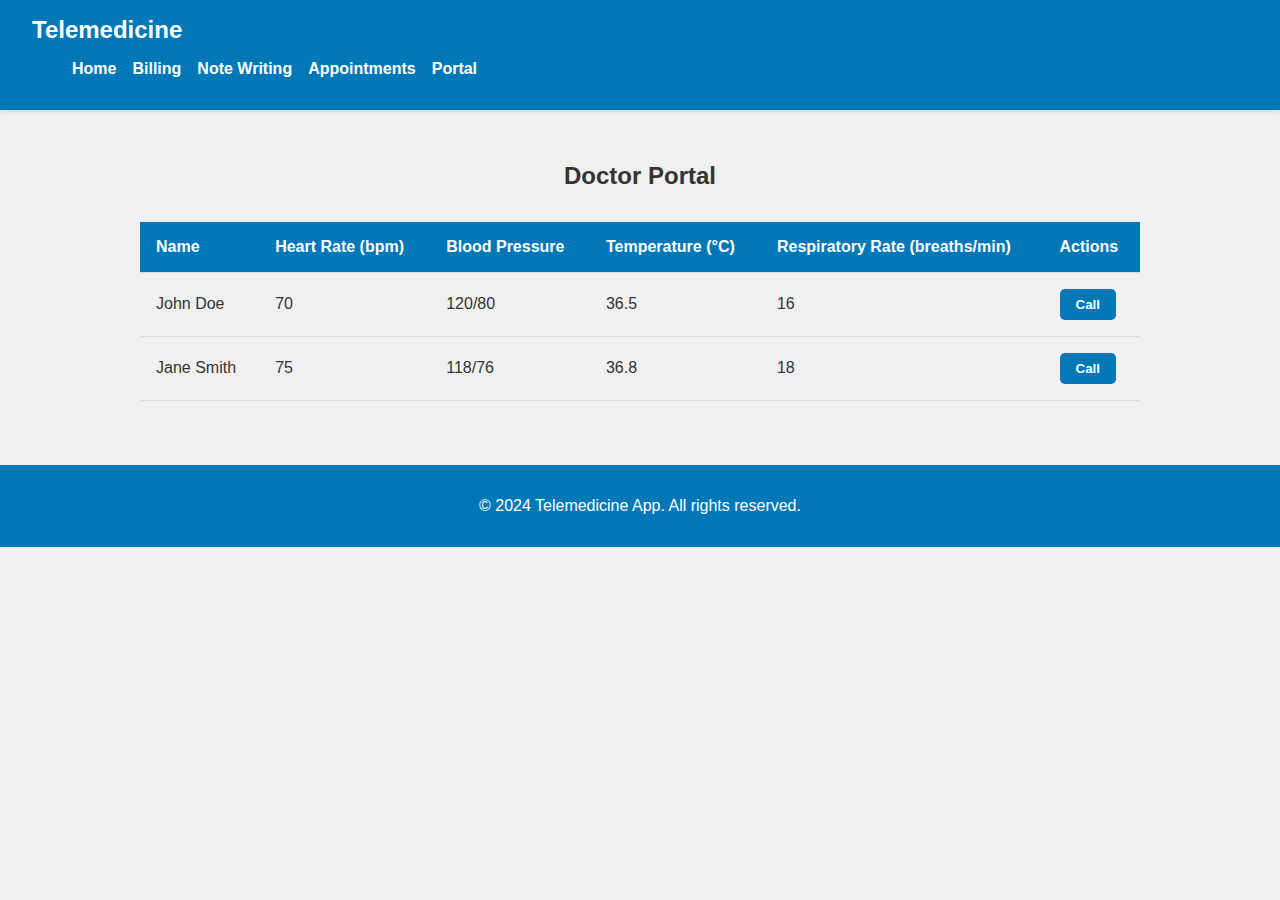
==== portal.html @ 4694bc72 "Initial commit" ====
<!DOCTYPE html>
<html lang="en">
<head>
    <meta charset="UTF-8">
    <meta name="viewport" content="width=device-width, initial-scale=1.0">
    <title>Doctor Portal - Telemedicine App</title>
    <link rel="stylesheet" href="styles.css">
    <script src="portal.js" defer></script>
</head>
<body>
    <header>
        <nav>
            <div class="logo">Telemedicine</div>
            <ul>
                <li><a href="index.html">Home</a></li>
                <li><a href="billing.html">Billing</a></li>
                <li><a href="note-writing.html">Note Writing</a></li>
                <li><a href="appointments.html">Appointments</a></li>
                <li><a href="portal.html">Portal</a></li>
            </ul>
        </nav>
    </header>
    <main>
        <section id="portal">
            <h2>Doctor Portal</h2>
            <div class="table-container">
                <table id="patient-table">
                    <thead>
                        <tr>
                            <th>Name</th>
                            <th>Heart Rate (bpm)</th>
                            <th>Blood Pressure</th>
                            <th>Temperature (°C)</th>
                            <th>Respiratory Rate (breaths/min)</th>
                            <th>Actions</th>
                        </tr>
                    </thead>
                    <tbody id="patient-list">
                        <!-- Patient rows will be inserted here by JavaScript -->
                    </tbody>
                </table>
            </div>
        </section>
    </main>
    <footer>
        <p>&copy; 2024 Telemedicine App. All rights reserved.</p>
    </footer>
</body>
</html>
---- styles.css ----
body {
    font-family: 'Roboto', sans-serif;
    margin: 0;
    padding: 0;
    background-color: #f0f0f0;
    color: #333;
}

header {
    background-color: #0077b6;
    padding: 1rem 2rem;
    display: flex;
    justify-content: space-between;
    align-items: center;
    box-shadow: 0 2px 4px rgba(0, 0, 0, 0.1);
}

header .logo {
    font-size: 1.5rem;
    font-weight: bold;
    color: #fff;
}

nav ul {
    list-style: none;
    display: flex;
    gap: 1rem;
}

nav ul li {
    margin: 0;
}

nav ul li a {
    color: #fff;
    text-decoration: none;
    font-weight: bold;
}

nav ul li a:hover {
    color: #00b4d8;
}

main {
    padding: 2rem;
}

h2 {
    text-align: center;
    margin-bottom: 2rem;
}

.table-container {
    max-width: 1000px;
    margin: 0 auto;
    overflow-x: auto;
}

table {
    width: 100%;
    border-collapse: collapse;
    margin-bottom: 2rem;
}

th, td {
    padding: 1rem;
    text-align: left;
    border-bottom: 1px solid #ddd;
}

th {
    background-color: #0077b6;
    color: #fff;
}

tr:hover {
    background-color: #f1f1f1;
}

button {
    background-color: #0077b6;
    color: #fff;
    border: none;
    padding: 0.5rem 1rem;
    border-radius: 5px;
    cursor: pointer;
    font-weight: bold;
}

button:hover {
    background-color: #005f8b;
}

footer {
    background-color: #0077b6;
    color: #fff;
    text-align: center;
    padding: 1rem 0;
}
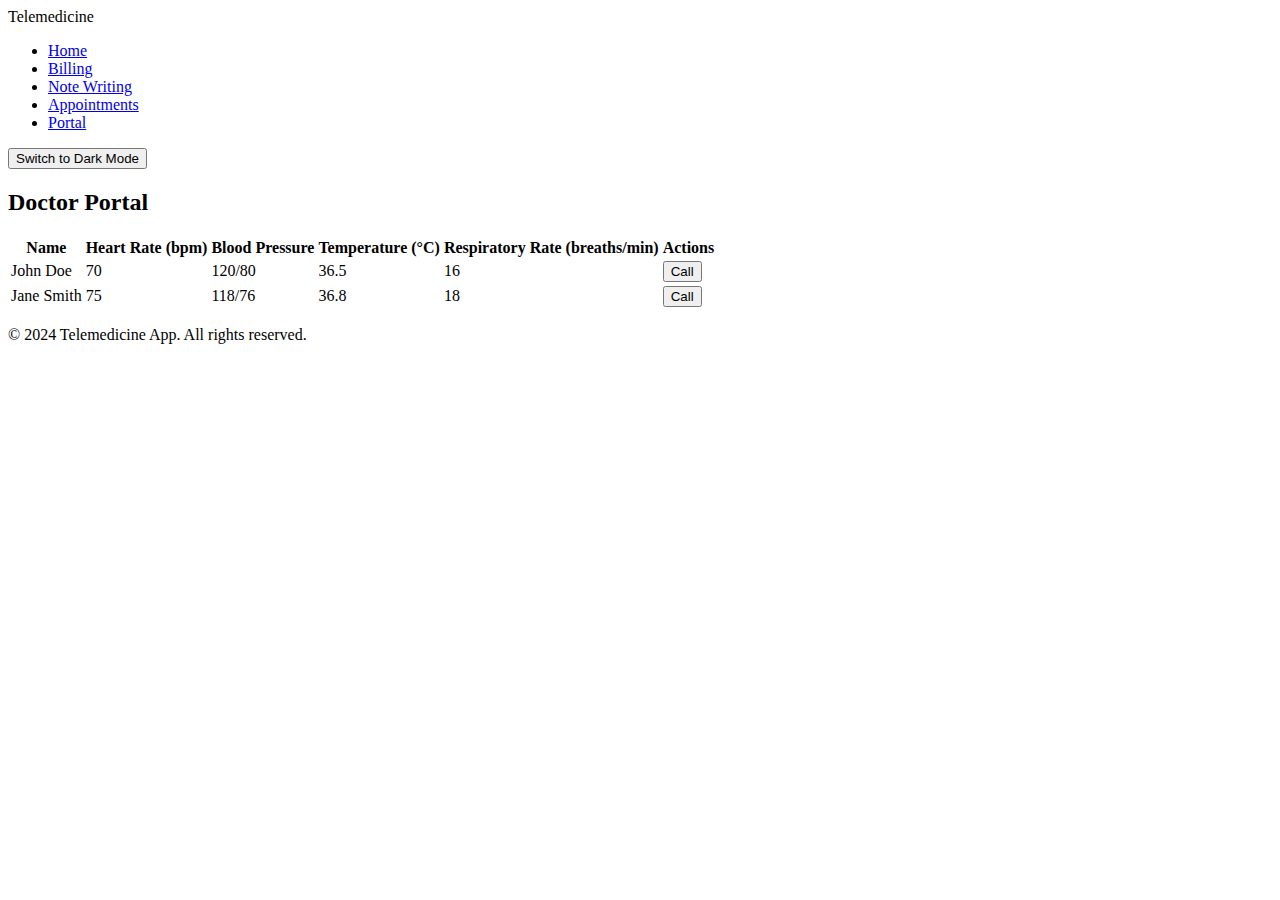
==== commit 9fdb91f6: "Initial commit" ====
--- a/portal.html
+++ b/portal.html
@@ -4,7 +4,8 @@
     <meta charset="UTF-8">
     <meta name="viewport" content="width=device-width, initial-scale=1.0">
     <title>Doctor Portal - Telemedicine App</title>
-    <link rel="stylesheet" href="styles.css">
+    <link id="theme-stylesheet" rel="stylesheet" href="light-mode.css">
+    <script src="theme-toggle.js" defer></script>
     <script src="portal.js" defer></script>
 </head>
 <body>
@@ -18,6 +19,7 @@
                 <li><a href="appointments.html">Appointments</a></li>
                 <li><a href="portal.html">Portal</a></li>
             </ul>
+            <button id="theme-toggle">Switch to Dark Mode</button>
         </nav>
     </header>
     <main>
@@ -48,4 +50,3 @@
 </body>
 </html>
 
-
